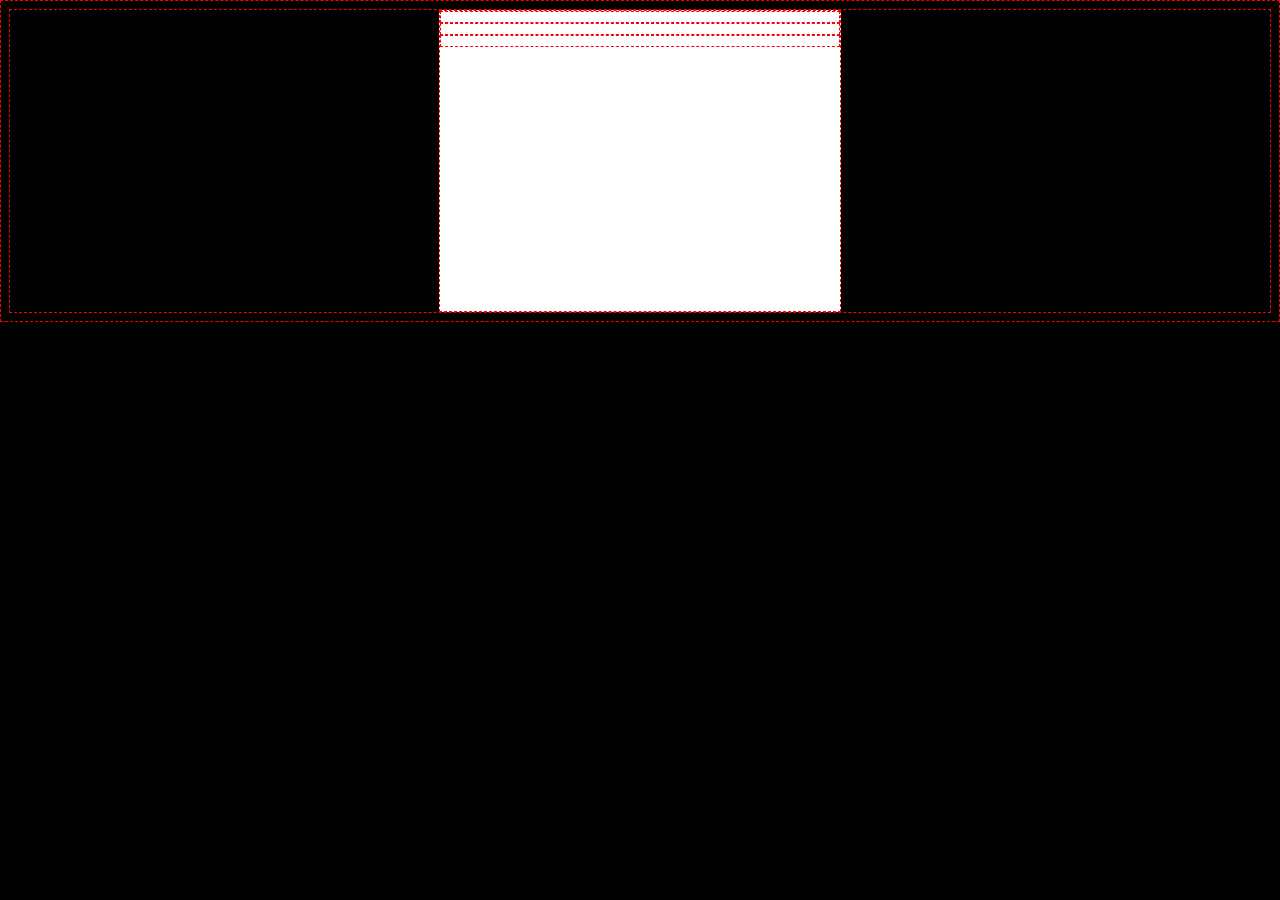
==== index.html @ eb44fe3a "comit 14/10/2021" ====
<!DOCTYPE html>
<html lang="en">
	<head>
		<meta charset="UTF-8" />
		<meta http-equiv="X-UA-Compatible" content="IE=edge" />
		<meta name="viewport" content="width=device-width, initial-scale=1.0" />
		<link rel="stylesheet" href="styles.css" />
		<title>Document</title>
	</head>
	<body>
		<div class="postcard">
			<div class="postcard-header"></div>
			<div class="postcard-body"></div>
			<div class="postcard-footer"></div>
		</div>
	</body>
</html>
---- styles.css ----
* {
	border: 1px dashed red;
	min-height: 10px;
}

body {
	background: black;
}

p {
	color: blue;
}

.postcard {
	background: white;
	height: 300px;
	width: 400px;
	margin: auto;
}
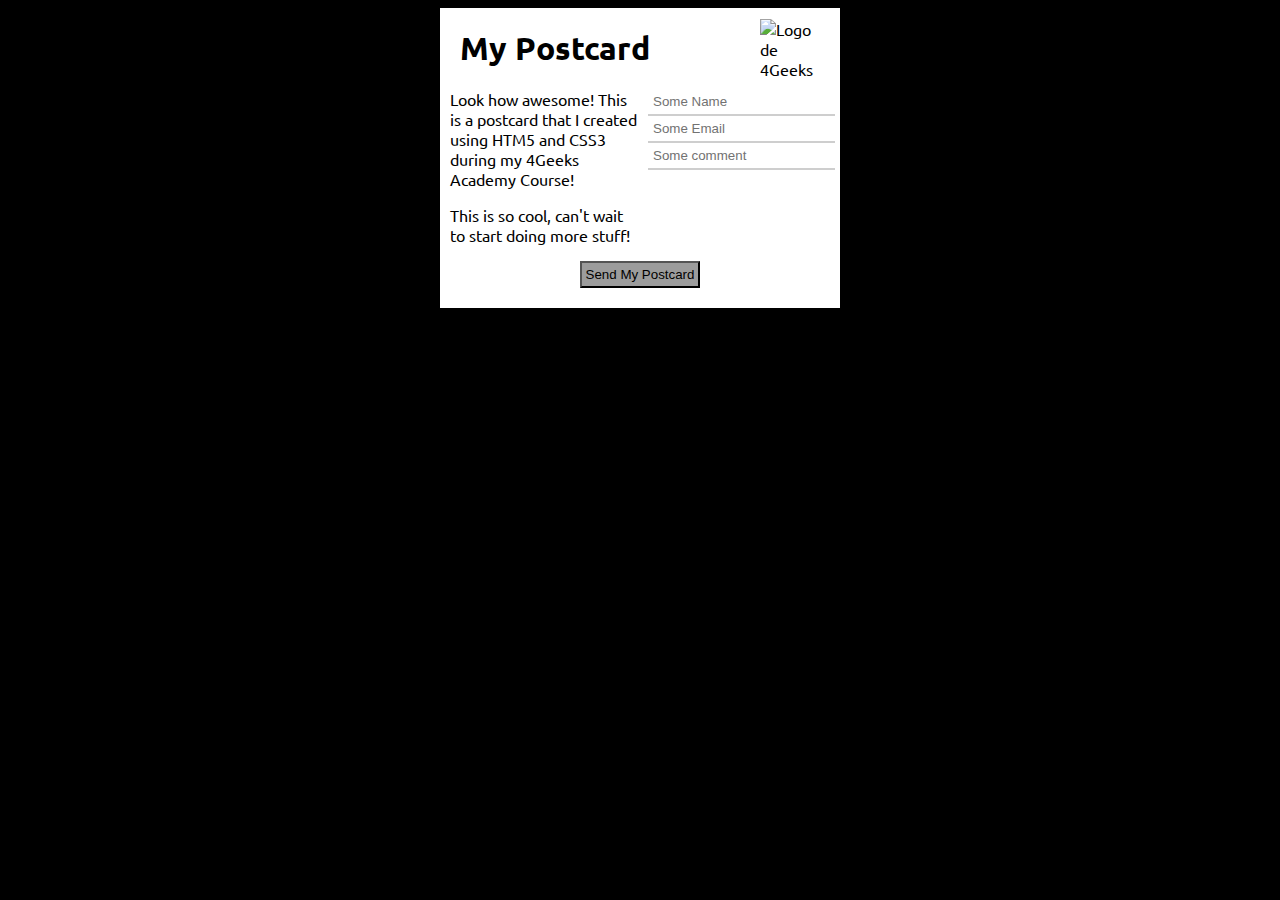
==== commit 78aef893: "Commit 27/10/2021" ====
--- a/index.html
+++ b/index.html
@@ -5,13 +5,37 @@
 		<meta http-equiv="X-UA-Compatible" content="IE=edge" />
 		<meta name="viewport" content="width=device-width, initial-scale=1.0" />
 		<link rel="stylesheet" href="styles.css" />
+		<link rel="preconnect" href="https://fonts.googleapis.com" />
+		<link rel="preconnect" href="https://fonts.gstatic.com" crossorigin />
+		<link href="https://fonts.googleapis.com/css2?family=Ubuntu:wght@300;400;700&display=swap" rel="stylesheet" />
 		<title>Document</title>
 	</head>
+
 	<body>
 		<div class="postcard">
-			<div class="postcard-header"></div>
-			<div class="postcard-body"></div>
-			<div class="postcard-footer"></div>
+			<div class="postcard-header">
+				<h1>My Postcard</h1>
+				<img
+					src="https://raw.githubusercontent.com/breatheco-de/exercise-postcard/e63a7916530cc850bd92aa1c2e19191837fb5c80/.learn/assets/4geeks.png"
+					alt="Logo de 4Geeks"
+				/>
+			</div>
+
+			<div class="postcard-body">
+				<div class="body-left">
+					<p>Look how awesome! This is a postcard that I created using HTM5 and CSS3 during my 4Geeks Academy Course!</p>
+					<p>This is so cool, can't wait to start doing more stuff!</p>
+				</div>
+				<div class="body-right">
+					<input type="text" value="Some Name" id="name" />
+					<input type="text" value="Some Email" id="email" />
+					<input type="text" value="Some comment" id="comment" />
+				</div>
+			</div>
+
+			<div class="postcard-footer">
+				<button type="submit">Send My Postcard</button>
+			</div>
 		</div>
 	</body>
 </html>
--- a/styles.css
+++ b/styles.css
@@ -1,14 +1,11 @@
 * {
-	border: 1px dashed red;
 	min-height: 10px;
 }
 
 body {
+	min-height: 10px;
+	font-family: "Ubuntu", sans-serif;
 	background: black;
-}
-
-p {
-	color: blue;
 }
 
 .postcard {
@@ -17,3 +14,71 @@
 	width: 400px;
 	margin: auto;
 }
+
+.postcard-header {
+	display: flex;
+	align-items: center;
+	overflow: hidden;
+}
+
+.postcard-body {
+	display: flex;
+	overflow: hidden;
+}
+
+img {
+	max-height: 60px;
+	max-width: 60px;
+	float: right;
+	margin-right: 5%;
+}
+
+h1 {
+	float: left;
+	width: 90%;
+	margin: 5%;
+	font-weight: bold;
+}
+
+.body-left {
+	padding: 0%;
+	height: auto;
+	width: auto;
+}
+
+.body-rigth {
+	padding: 0%;
+	height: auto;
+	width: auto;
+}
+
+p {
+	margin-top: 0%;
+	margin-left: 5%;
+	margin-right: 5%;
+	font-weight: normal;
+}
+
+input {
+	padding: 5px 5px;
+	margin-right: 5px;
+	font-weight: lighter;
+	border: none;
+	color: #727272;
+	border-bottom: 2px solid rgb(206, 206, 206);
+}
+
+.postcard-footer {
+	display: flex;
+	margin: auto;
+	justify-content: center;
+	align-items: center;
+	text-align: center;
+}
+
+button {
+	size-adjust: auto;
+	background-color: rgb(156, 156, 156);
+	padding: 1%;
+	margin: auto;
+}
